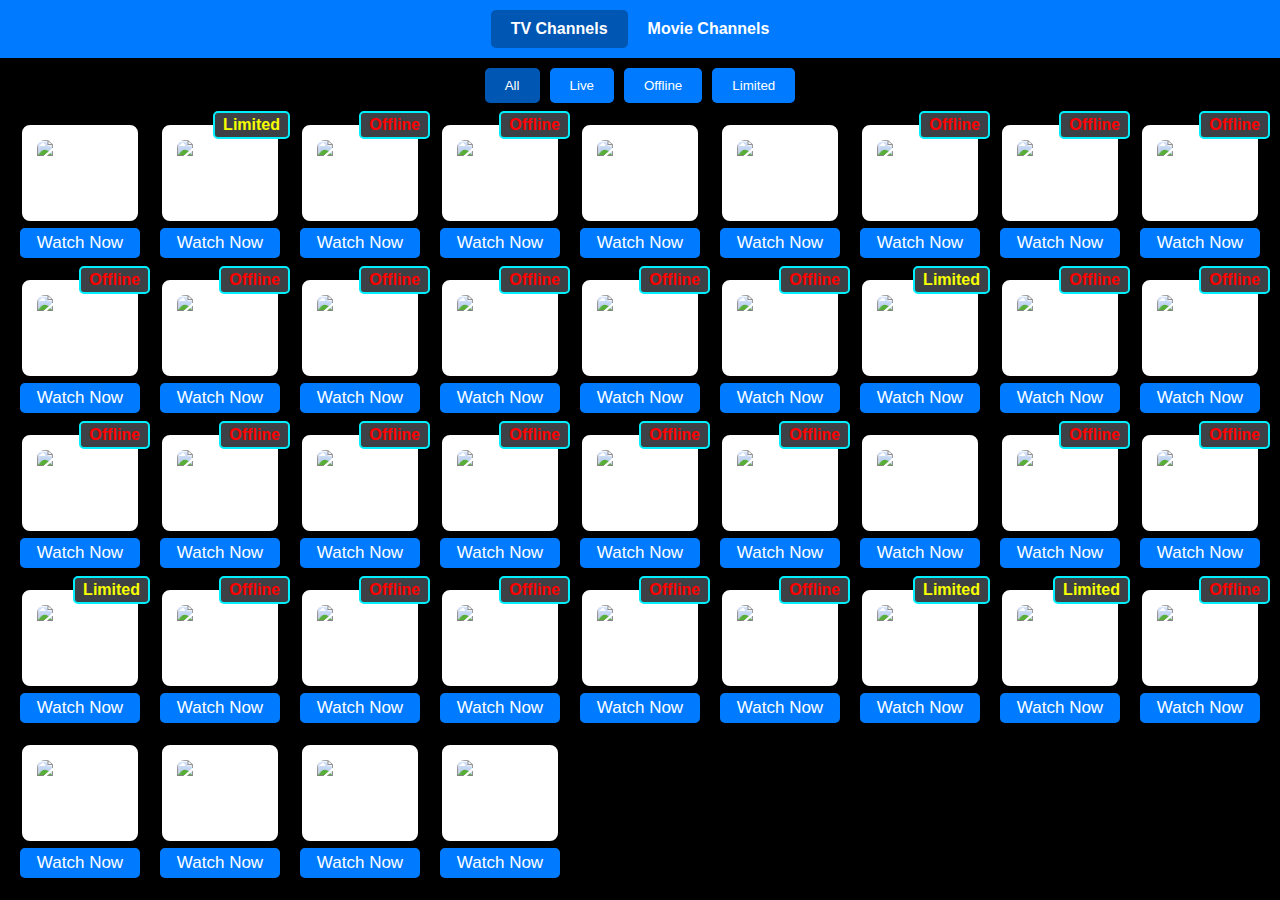
==== index.html @ 7f6115e7 "Update index.html" ====
<!DOCTYPE html>
<html lang="en">
<head>
    <meta charset="UTF-8">
    <meta name="viewport" content="width=device-width, initial-scale=1.0">
    <!--<meta http-equiv="Content-Security-Policy" content="upgrade-insecure-requests">-->
    <title>IPTV Player</title>
  <link rel="stylesheet" href="style.css">
  <script src="https://cdn.jsdelivr.net/npm/hls.js@latest"></script>
  <!--<script disable-devtool-auto src='https://cdn.jsdelivr.net/npm/disable-devtool'></script>-->

</head>
<body>

<div id="navbar">
    <a href="#" id="tv-channels-link" class="active">TV Channels</a>
    <a href="#" id="movie-channels-link">Movie Channels</a>
</div>

<div id="filter-buttons">
        <button class="filter-btn active" data-filter="all">All</button>
        <button class="filter-btn" data-filter="live">Live</button>
        <button class="filter-btn" data-filter="offline">Offline</button>
        <button class="filter-btn" data-filter="limited">Limited</button>
</div>

<div id="video-popup">
    <div id="video-container">
	    <button id="fullscreen-btn">Fullscreen</button>
        <button id="close-btn">Close</button>
        <video id="video" controls crossOrigin="anonymous"></video>
        <select id="bitrate-selector">
            <option value="auto">Auto</option>
        </select>
        <div id="volume-controls">
            <button id="volume-minus">-</button>
            <input type="range" id="volume-slider" min="0" max="100" value="100" />
            <button id="volume-plus">+</button>
        </div>
    </div>
</div>


        <div class="youtube-player-overlay"><div class="youtube-player-popup"><button id="fullscreen-btn2" style="display:none">Fullscreen</button>
        <button id="close-btn2">Close</button><iframe id= "video2" src="https://www.youtube.com/embed/" frameborder="0" allowfullscreen ></iframe></div></div>
    
       

  



<div id="channel-list-tv">
    <div class="channel-item2"> <!-- youtube link-->
        <div class="channel-logo">
            <img src="https://encrypted-tbn0.gstatic.com/images?q=tbn:ANd9GcRxnDcKBkaee3kQT5jBOZc3uhyQa7X29pLYjA&s" alt="Channel 1">
        </div>

        <!--<button class="watch-now-btn2" data-stream="http://example.com/stream1.m3u8" data-href="https://www.youtube.com/embed/live_stream?channel=UCKL5hAuzgFQsyrsQKgU0Qng&autoplay=1">Watch Now</button>-->
        <button class="watch-now-btn2 youtube-link"  data-link="live_stream?channel=UCKL5hAuzgFQsyrsQKgU0Qng&enablejsapi=1">Watch Now</button>
        
       
    </div>
    <div class="channel-item">
        <div class="channel-logo">
            <img src="https://upload.wikimedia.org/wikipedia/en/f/f2/Kapamilya_Channel_Logo_2020.svg" alt="Channel 1">
        </div>
		<div class="alternate">Limited</div>
        <button class="watch-now-btn" data-stream="https://tfcguam-abscbn-ono.amagi.tv/index.m3u8">Watch Now</button>
    </div>
    <div class="channel-item">
        <div class="channel-logo">
            <img src="https://upload.wikimedia.org/wikipedia/commons/thumb/4/4f/TV5_%28Philippines%29_logo.svg/1024px-TV5_%28Philippines%29_logo.svg.png" alt="Channel 3">
        </div>
		<span class="live-status">Checking...</span>
        <button class="watch-now-btn" data-stream="https://qp-pldt-live-grp-02-prod.akamaized.net/out/u/tv5_qp.m3u8">Watch Now</button>
    </div>

    <div class="channel-item">
        <div class="channel-logo">
            <img src="https://upload.wikimedia.org/wikipedia/en/c/cd/PBA_Rush_logo.png" alt="Channel 3">
        </div>
        <span class="live-status">Checking...</span>
        <button class="watch-now-btn" data-stream="https://1a-1791.com/live/qt9k24wa/slot-144/esjb-8kn0_720p/chunklist_DVR.m3u8">Watch Now</button>
    </div>

    <div class="channel-item2">
        <div class="channel-logo">
            <img src="https://upload.wikimedia.org/wikipedia/en/2/2e/TeleRadyo_Serbisyo_logo.svg" alt="Channel 1">
        </div>
		<!--<div class="alternate">Limited</div>-->
        <!--<button class="watch-now-btn" data-stream="https://ythls.armelin.one/channel/UCs_VNu-FQ0WcJnD4QkmIL5w.m3u8">Watch Now</button>-->
        <button class="watch-now-btn2 youtube-link"  data-link="live_stream?channel=UCs_VNu-FQ0WcJnD4QkmIL5w&enablejsapi=1">Watch Now</button>
    </div>

    <div class="channel-item2">
        <div class="channel-logo">
            <img src="https://upload.wikimedia.org/wikipedia/en/4/42/VOP_Logo.jpg" alt="Channel 1">
        </div>
        <!--<div class="alternate">Limited</div>-->
        <!--<button class="watch-now-btn" data-stream="http://5.206.227.184:8080/live/dgvsmaK54i/NBm7hK3SRb/111644.m3u8">Watch Now</button>-->
        <button class="watch-now-btn2 youtube-link"  data-link="live_stream?channel=UC1f5yN0Hdibzm3JqqUswKvA&enablejsapi=1">Watch Now</button>
    </div>



	<div class="channel-item">
        <div class="channel-logo">
            <img src="https://upload.wikimedia.org/wikipedia/commons/thumb/8/80/Cartoon_Network_2010_logo.svg/1200px-Cartoon_Network_2010_logo.svg.png" alt="Channel 3">
        </div>
		<span class="live-status">Checking...</span>
        <button class="watch-now-btn" data-stream="https://cdn1.skygo.mn/live/disk1/Cartoon_Network/HLS-FTA/Cartoon_Network.m3u8">Watch Now</button>
    </div>
    <div class="channel-item">
        <div class="channel-logo">
            <img src="https://img.mytfc.com/cmsroot/abscms/media/mytfctv/channels/anc/anc-logo.png" alt="Channel 4">
        </div>
		<span class="live-status">Checking...</span>
        <button class="watch-now-btn" data-stream="https://ancglobal-abscbn-ono.amagi.tv/playlist.m3u8">Watch Now</button>
    </div>
	<div class="channel-item">
        <div class="channel-logo">
            <img src="https://upload.wikimedia.org/wikipedia/commons/0/07/Animal_Planet_logo.svg" alt="Channel 4">
        </div>
		<span class="live-status">Checking...</span>
        <button class="watch-now-btn" data-stream="https://denver1769.pages.dev/Discovery/animal_planet_hd_english.m3u8">Watch Now</button>
    </div>
	<div class="channel-item">
        <div class="channel-logo">
            <img src="https://upload.wikimedia.org/wikipedia/commons/thumb/8/87/American_Idol_logo.svg/1280px-American_Idol_logo.svg.png" alt="Channel 4">
        </div>
		<span class="live-status">Checking...</span>
        <button class="watch-now-btn" data-stream="http://d2h3esqi6ab3e7.cloudfront.net/index.m3u8">Watch Now</button>
    </div>
	<div class="channel-item">
        <div class="channel-logo">
            <img src="https://upload.wikimedia.org/wikipedia/commons/8/8d/MYX_new_logo.svg" alt="Channel 4">
        </div>
		<span class="live-status">Checking...</span>
        <button class="watch-now-btn" data-stream="https://myxnola-abscbn-ono.amagi.tv/index.m3u8">Watch Now</button>
    </div>
	<div class="channel-item">
        <div class="channel-logo">
            <img src="https://upload.wikimedia.org/wikipedia/commons/thumb/8/8a/2018_Travel_Channel_logo.svg/1200px-2018_Travel_Channel_logo.svg.png" alt="Channel 4">
        </div>
		<span class="live-status">Checking...</span>
        <button class="watch-now-btn" data-stream="https://dplus.gammacdn.workers.dev/videos/110.m3u8">Watch Now</button>
    </div>
	<!--<div class="channel-item">
        <div class="channel-logo">
            <img src="https://www.nicepng.com/png/detail/223-2235574_1-hbo-http-hbo-plus-logo-png.png" alt="Channel 4">
        </div>
		<span class="live-status">Checking...</span>
        <button class="watch-now-btn" data-stream="http://hardcoremedia.xyz/live/6FyrkGbRP/D4Q4pk3k8u/137684.m3u8">Watch Now</button>
    </div>-->

	<!-- not working
    <div class="channel-item">
        <div class="channel-logo">
            <img src="https://upload.wikimedia.org/wikipedia/commons/7/71/Nickelodeon_2023_logo.svg" alt="Channel 4">
        </div>
        <span class="live-status">Checking...</span>
        <button class="watch-now-btn" data-stream="http://myteve.online:8080/GenIptv2023/XkgMCdR7PJzShK5m/299950&type=m3u_plus">Watch Now</button>
    </div> -->
	<!--<div class="channel-item">
        <div class="channel-logo">
            <img src="https://upload.wikimedia.org/wikipedia/commons/2/2b/Animax_logo.svg" alt="Channel 4">
        </div>
		<span class="live-status">Checking...</span>
        <button class="watch-now-btn" data-stream="http://tvmate.icu:8080/live/7686199/9576982/46708.m3u8">Watch Now</button>
    </div>-->
	<!-- not working
    <div class="channel-item">
        <div class="channel-logo">
            <img src="https://upload.wikimedia.org/wikipedia/commons/8/88/WWE_Network_logo.svg" alt="Channel 4">
        </div>
        <span class="live-status">Checking...</span>
        <button class="watch-now-btn" data-stream="https://dhkq1p9audihq.cloudfront.net/index.m3u8">Watch Now</button>
    </div>-->
	<div class="channel-item">
        <div class="channel-logo">
            <img src="https://encrypted-tbn0.gstatic.com/images?q=tbn:ANd9GcS8Hap-XDEqUXHU5DDt4Mo0iULj3P2AyS9onQ&s" alt="Channel 4">
        </div>
		<span class="live-status">Checking...</span>
        <button class="watch-now-btn" data-stream="https://cdn-apse1-prod.tsv2.amagi.tv/linear/amg00718-outdoorchannela-outdoortvnz-samsungnz/playlist.m3u8">Watch Now</button>
    </div>
	<div class="channel-item">
        <div class="channel-logo">
            <img src="https://upload.wikimedia.org/wikipedia/commons/thumb/1/1b/KBS_World_%282009%29.svg/2560px-KBS_World_%282009%29.svg.png" alt="Channel 4">
        </div>
		<span class="live-status">Checking...</span>
        <button class="watch-now-btn" data-stream="https://kbsworld-ott.akamaized.net/hls/live/2002341/kbsworld/master.m3u8">Watch Now</button>
    </div>
	<div class="channel-item">
        <div class="channel-logo">
            <img src="https://w7.pngwing.com/pngs/7/1013/png-transparent-logo-hbo-hd-scalable-graphics-design-blue-angle-text-thumbnail.png" alt="Channel 4">
        </div>
		<span class="live-status">Checking...</span>
        <button class="watch-now-btn" data-stream="https://fl5.moveonjoy.com/HBO_2/index.m3u8?checkedby:iptvcat.com">Watch Now</button>
    </div>
	<div class="channel-item">
        <div class="channel-logo">
            <img src="https://upload.wikimedia.org/wikipedia/commons/9/9c/One_Sports_logo.svg" alt="Channel 4">
        </div>
		<div class="alternate">Limited</div>
        <button class="watch-now-btn" data-stream="https://qp-pldt-live-grp-01-prod.akamaized.net/out/u/arirang_qp.m3u8">Watch Now</button>
    </div>
	<!-- not working
	<div class="channel-item">
        <div class="channel-logo">
            <img src="https://cdn.socast.io/client-beondtv/sites/2/2024/08/06161101/tastemade-logo-hd-white-background-1536x864.png" alt="Channel 4">
        </div>
		<div class="alternate">Limited</div>
        <button class="watch-now-btn" data-stream="http://hardcoremedia.xyz/live/6FyrkGbRP/D4Q4pk3k8u/129959.m3u8">Watch Now</button>
    </div>
	<div class="channel-item">
        <div class="channel-logo">
            <img src="https://upload.wikimedia.org/wikipedia/commons/7/74/TLC_Logo.svg" alt="Channel 4">
        </div>
		<span class="live-status">Checking...</span>
        <button class="watch-now-btn" data-stream="http://hardcoremedia.xyz/live/6FyrkGbRP/D4Q4pk3k8u/129964.m3u8">Watch Now</button>
    </div>
	<div class="channel-item">
        <div class="channel-logo">
            <img src="https://upload.wikimedia.org/wikipedia/commons/thumb/d/de/TBS_logo_2016.svg/1024px-TBS_logo_2016.svg.png" alt="Channel 4">
        </div>
		<span class="live-status">Checking...</span>
        <button class="watch-now-btn" data-stream="http://hardcoremedia.xyz/live/6FyrkGbRP/D4Q4pk3k8u/129950.m3u8">Watch Now</button>
    </div>
	<div class="channel-item">
        <div class="channel-logo">
            <img src="https://upload.wikimedia.org/wikipedia/commons/a/ab/Syfylogo.png" alt="Channel 4">
        </div>
		<span class="live-status">Checking...</span>
        <button class="watch-now-btn" data-stream="http://hardcoremedia.xyz/live/6FyrkGbRP/D4Q4pk3k8u/129958.m3u8">Watch Now</button>
    </div> -->
	<div class="channel-item">
        <div class="channel-logo">
            <img src="https://upload.wikimedia.org/wikipedia/commons/thumb/7/7a/Fashion_TV_logo.svg/1280px-Fashion_TV_logo.svg.png" alt="Channel 4">
        </div>
		<span class="live-status">Checking...</span>
        <button class="watch-now-btn" data-stream="https://fashiontv-fashiontv-1-eu.rakuten.wurl.tv/playlist.m3u8">Watch Now</button>
    </div>
	<!--<div class="channel-item">
        <div class="channel-logo">
            <img src="https://upload.wikimedia.org/wikipedia/en/thumb/2/2e/TeleRadyo_Serbisyo_logo.svg/1200px-TeleRadyo_Serbisyo_logo.svg.png" alt="Channel 4">
        </div>
		<span class="live-status">Checking...</span>
        <button class="watch-now-btn" data-stream="https://fl5.moveonjoy.com/DISNEY_XD/index.m3u8?checkedby:iptvcat.com">Watch Now</button>
    </div>-->
    <div class="channel-item">
        <div class="channel-logo">
            <img src="https://upload.wikimedia.org/wikipedia/commons/3/3e/Disney%2B_logo.svg" alt="Channel 4">
        </div>
        <span class="live-status">Checking...</span>
        <button class="watch-now-btn" data-stream="https://fl5.moveonjoy.com/DISNEY_XD/index.m3u8?checkedby:iptvcat.com">Watch Now</button>
    </div>
	<!-- not working
	<div class="channel-item">
        <div class="channel-logo">
            <img src="https://upload.wikimedia.org/wikipedia/commons/3/36/TruTV_logo.svg" alt="Channel 4">
        </div>
		<span class="live-status">Checking...</span>
        <button class="watch-now-btn" data-stream="http://hardcoremedia.xyz/live/6FyrkGbRP/D4Q4pk3k8u/129969.m3u8">Watch Now</button>
    </div> -->
	<div class="channel-item">
        <div class="channel-logo">
            <img src="https://i.imgur.com/JGSLqA6.png" alt="Channel 4">
        </div>
		<span class="live-status">Checking...</span>
        <button class="watch-now-btn" data-stream="https://199211.global.ssl.fastly.net/643cc12aa824db4374021c8c/live_95f6ac80dd6511ed9d08b12be56ae55e/index.m3u8">Watch Now</button>
    </div>
	<div class="channel-item">
        <div class="channel-logo">
            <img src="https://i.pinimg.com/736x/20/f8/53/20f853787e15c584b40cb92aee225029.jpg" alt="Channel 4">
        </div>
		<span class="live-status">Checking...</span>
        <button class="watch-now-btn" data-stream="https://amg01334-beinsportsllc-beinxtra-localnow-kcy6r.amagi.tv/playlist.m3u8">Watch Now</button>
    </div>
	<div class="channel-item">
        <div class="channel-logo">
            <img src="https://upload.wikimedia.org/wikipedia/commons/thumb/a/a5/Cartoonito_-_Logo_2021.svg/800px-Cartoonito_-_Logo_2021.svg.png?20230518212149" alt="Channel 4">
        </div>
		<span class="live-status">Checking...</span>
        <button class="watch-now-btn" data-stream="https://cdn1.skygo.mn/live/disk1/Boomerang/HLS-FTA/Boomerang.m3u8">Watch Now</button>
    </div>
	<!-- not working
	<div class="channel-item">
        <div class="channel-logo">
            <img src="https://upload.wikimedia.org/wikipedia/commons/thumb/0/01/SundanceTV_2014.svg/1920px-SundanceTV_2014.svg.png" alt="Channel 4">
        </div>
		<span class="live-status">Checking...</span>
        <button class="watch-now-btn" data-stream="http://hardcoremedia.xyz/live/6FyrkGbRP/D4Q4pk3k8u/129957.m3u8">Watch Now</button>
    </div> -->
	<div class="channel-item">
        <div class="channel-logo">
            <img src="https://i.imgur.com/F8ZM25a.png" alt="Channel 4">
        </div>
		<span class="live-status">Checking...</span>
        <button class="watch-now-btn" data-stream="https://cdn3.wowza.com/1/ZVBYYXFLLzE0c3NC/Qk1FMURC/hls/live/playlist.m3u8">Watch Now</button>
    </div>
	<div class="channel-item">
        <div class="channel-logo">
            <img src="https://encrypted-tbn0.gstatic.com/images?q=tbn:ANd9GcSnjr9MJHtq2QGh7DTI5W6b-NtZldzmD1OhWVa_8GCKIlEx-DLjOaKDNcCK-hy4pEd8QBk&usqp=CAU" alt="Channel 4">
        </div>
		<span class="live-status">Checking...</span>
        <button class="watch-now-btn" data-stream="https://cdn3.wowza.com/1/QmVNUVhTNTZSS3Uz/YWQ0aHpi/hls/live/playlist.m3u8">Watch Now</button>
    </div>
	<div class="channel-item">
        <div class="channel-logo">
            <img src="https://i.imgur.com/8cvikOo.png" alt="Channel 4">
        </div>
		<span class="live-status">Checking...</span>
        <button class="watch-now-btn" data-stream="http://45.32.115.103/live/livestream/index.m3u8">Watch Now</button>
    </div>
	<div class="channel-item2">
        <div class="channel-logo">
            <img src="https://upload.wikimedia.org/wikipedia/en/f/f9/PTV_4_Para_Sa_Bayan_Logo_June_2017.svg" alt="Channel 4">
        </div>
		<!--<span class="live-status">Checking...</span>-->
        <!--<button class="watch-now-btn" data-stream="https://199211.global.ssl.fastly.net/643cc12aa824db4374021c8c/live_95f6ac80dd6511ed9d08b12be56ae55e/index.m3u8">Watch Now</button>-->
        <button class="watch-now-btn2 youtube-link"  data-link="live_stream?channel=UCJCUbMaY593_4SN1QPG7NFQ&enablejsapi=1">Watch Now</button>
    </div>
	<!--not working
	<div class="channel-item">
        <div class="channel-logo">
            <img src="https://upload.wikimedia.org/wikipedia/commons/a/a6/Major_League_Baseball_logo.svg" alt="Channel 4">
        </div>
		<span class="live-status">Checking...</span>
       <button class="watch-now-btn" data-stream="http://tvmate.icu:8080/live/7686199/9576982/21360.m3u8">Watch Now</button>
         
    </div>-->
	<div class="channel-item">
        <div class="channel-logo">
            <img src="https://encrypted-tbn0.gstatic.com/images?q=tbn:ANd9GcSBNk0DbDPPxLMlavJN8i58348q279VAd2I_xIltN4Duds-GDLjfiIN1m9TpFyQ5zqjBmI&usqp=CAU" alt="Channel 4">
        </div>
		<span class="live-status">Checking...</span>
        <button class="watch-now-btn" data-stream="https://1180885077.rsc.cdn77.org/HLS/BOXINGTV_v0.m3u8">Watch Now</button>
    </div>
	<!--
	<div class="channel-item">
        <div class="channel-logo">
            <img src="https://upload.wikimedia.org/wikipedia/commons/3/30/MTV_Live_2021_logo.svg" alt="Channel 4">
        </div>
		<span class="live-status">Checking...</span>
        <button class="watch-now-btn" data-stream="http://212.102.60.231/HBO/index.m3u8">Watch Now</button>
    </div>
	<div class="channel-item">
        <div class="channel-logo">
            <img src="https://upload.wikimedia.org/wikipedia/commons/a/a1/Nick_Jr._logo_2009.svg" alt="Channel 4">
        </div>
		<span class="live-status">Checking...</span>
        <button class="watch-now-btn" data-stream="https://fl3.moveonjoy.com/Teen_Nick/index.m3u8">Watch Now</button>
    </div>
	<div class="channel-item">
        <div class="channel-logo">
            <img src="https://upload.wikimedia.org/wikipedia/commons/d/de/Sky-news-logo.svg" alt="Channel 4">
        </div>
		<span class="live-status">Checking...</span>
        <button class="watch-now-btn" data-stream="http://tvmate.icu:8080/live/7686199/9576982/77166.m3u8">Watch Now</button>
    </div>
	<div class="channel-item">
        <div class="channel-logo">
            <img src="https://upload.wikimedia.org/wikipedia/commons/c/ce/Logo_Golf_Channel_2014.png" alt="Channel 4">
        </div>
		<span class="live-status">Checking...</span>
        <button class="watch-now-btn" data-stream="http://hardcoremedia.xyz/live/6FyrkGbRP/D4Q4pk3k8u/141471.m3u8">Watch Now</button>
    </div>
    <div class="channel-item">
        <div class="channel-logo">
            <img src="https://upload.wikimedia.org/wikipedia/commons/3/39/Cooking_Channel.svg" alt="Channel 4">
        </div>
        <span class="live-status">Checking...</span>
        <button class="watch-now-btn" data-stream="http://hardcoremedia.xyz/live/6FyrkGbRP/D4Q4pk3k8u/129855.m3u8">Watch Now</button>
    </div>
    <div class="channel-item">
        <div class="channel-logo">
            <img src="https://upload.wikimedia.org/wikipedia/commons/4/49/MGM%2B_logo.svg" alt="Channel 4">
        </div>
        <span class="live-status">Checking...</span>
        <button class="watch-now-btn" data-stream="http://212.102.60.231/HBO/index.m3u8">Watch Now</button>
    </div>-->
 <div class="channel-item">
        <div class="channel-logo">
            <img src="https://upload.wikimedia.org/wikipedia/commons/f/f1/2019_Discovery_logo.svg" alt="Channel 4">
        </div>
        <span class="live-status">Checking...</span>
        <button class="watch-now-btn" data-stream="http://hardcoremedia.xyz/live/6FyrkGbRP/D4Q4pk3k8u/129864.m3u8">Watch Now</button>
    </div>

	<div class="channel-item">
        <div class="channel-logo">
            <img src="https://upload.wikimedia.org/wikipedia/en/thumb/d/d2/NBA_TV.svg/800px-NBA_TV.svg.png" alt="Channel 1">
        </div>
		<div class="alternate">Limited</div>
        <button class="watch-now-btn" data-stream="http://tvmate.icu:8080/live/7686199/9576982/22995.m3u8">Watch Now</button>
    </div>
	<div class="channel-item">
        <div class="channel-logo">
            <img src="https://banner2.cleanpng.com/20180430/dke/avdgkdi8q.webp" alt="Channel 4">
        </div>
		<span class="live-status">Checking...</span>
        <button class="watch-now-btn" data-stream="https://streams2.sofast.tv/ptnr-stirr/genre-Travel/lang-English/ctgr-Travel/title-4K-TRAVEL-TV-ENG/sofastplayout/33c31ac4-51fa-46ae-afd0-0d1fe5e60a80_0_HLS/master.m3u8">Watch Now</button>
    </div>
	<div class="channel-item">
        <div class="channel-logo">
            <img src="https://3abnkids.tv/img/3ABN-KIDS-LOGO.png" alt="Channel 4">
        </div>
		<span class="live-status">Checking...</span>
        <button class="watch-now-btn" data-stream="https://3abn.bozztv.com/3abn2/Kids_live/smil:Kids_live.smil/playlist.m3u8">Watch Now</button>
    </div>
	<div class="channel-item">
        <div class="channel-logo">
            <img src="https://upload.wikimedia.org/wikipedia/commons/thumb/8/8f/Logo_ESR.png/640px-Logo_ESR.png" alt="Channel 4">
        </div>
		<span class="live-status">Checking...</span>
        <button class="watch-now-btn" data-stream="https://eyeonesports.com/ES2RA-628g.m3u8">Watch Now</button>
    </div>
	<div class="channel-item">
        <div class="channel-logo">
            <img src="https://www.sports-first.co.nz/template/user/lafusidlbfjkds/images/logo.png" alt="Channel 4">
        </div>
		<span class="live-status">Checking...</span>
        <button class="watch-now-btn" data-stream="https://d4ddgdmj1cvnm.cloudfront.net/v1/master/9d062541f2ff39b5c0f48b743c6411d25f62fc25/STIRR-MuxIP-SportsFirstTV/409.m3u8">Watch Now</button>
    </div>
	<div class="channel-item">
        <div class="channel-logo">
            <img src="https://images.crunchbase.com/image/upload/c_pad,h_256,w_256,f_auto,q_auto:eco,dpr_1/fn3oz0ihbtp8pkhpr3jh" alt="Channel 4">
        </div>
		<span class="live-status">Checking...</span>
        <button class="watch-now-btn" data-stream="https://sportsgrid-tribal.amagi.tv/playlist.m3u8">Watch Now</button>
    </div>
	<div class="channel-item">
        <div class="channel-logo">
            <img src="https://logos-world.net/wp-content/uploads/2023/09/ABC-News-Emblem.png" alt="Channel 4">
        </div>
		<div class="alternate">Limited</div>
        <button class="watch-now-btn" data-stream="https://content.uplynk.com/channel/3324f2467c414329b3b0cc5cd987b6be.m3u8">Watch Now</button>
    </div>
	<div class="channel-item">
        <div class="channel-logo">
            <img src="https://upload.wikimedia.org/wikipedia/commons/thumb/d/d0/OneNewsPH_logo.svg/1200px-OneNewsPH_logo.svg.png" alt="Channel 4">
        </div>
		<div class="alternate">Limited</div>
        <button class="watch-now-btn" data-stream="https://dwamdstream102.akamaized.net/hls/live/2015525/dwstream102/stream04/streamPlaylist.m3u8">Watch Now</button>
    </div>
	<div class="channel-item">
        <div class="channel-logo">
            <img src="https://upload.wikimedia.org/wikipedia/commons/thumb/e/e8/Pinoy_Box_Office_logo.svg/1280px-Pinoy_Box_Office_logo.svg.png" alt="Channel 4">
        </div>
	<span class="live-status">Checking...</span>
        <button class="watch-now-btn" data-stream="http://fotvnet.serv00.net/player1/scdn-ls.php?channel=567708.m3u8">Watch Now</button>
    </div>
	<div class="channel-item2">
        <div class="channel-logo">
            <img src="https://cdn.onlineradiobox.com/img/l/8/63288.v7.png" alt="Channel 4">
        </div>
		<!--<div class="alternate">Limited</div>-->
        <button class="watch-now-btn2 youtube-link"  data-link="HrUVpwyVsi8?si=3eAFDNcwbKk3MNyw&enablejsapi=1">Watch Now</button>
        <!--<button class="watch-now-btn" data-stream="https://stream.gmanews.tv/ioslive/livestream/playlist.m3u8">Watch Now</button>-->
    </div>
	<div class="channel-item">
        <div class="channel-logo">
            <img src="https://upload.wikimedia.org/wikipedia/commons/c/c5/The_Filipino_Channel_%28TFC%29_logo.png" alt="Channel 4">
        </div>
		<!--<div class="alternate">Limited</div>-->
        <button class="watch-now-btn" data-stream="http://tv14s.xyz:8080/live/X5xRz0/944877/101774.m3u8">Watch Now</button>
    </div>
	<div class="channel-item">
        <div class="channel-logo">
            <img src="https://upload.wikimedia.org/wikipedia/commons/a/a2/BBC_News_2022_%28Alt%29.svg" alt="Channel 1">
        </div>
        <button class="watch-now-btn" data-stream="https://cdn4.skygo.mn/live/disk1/BBC_News/HLSv3-FTA/BBC_News.m3u8" >Watch Now</button>
    </div>
	<div class="channel-item2">
        <div class="channel-logo">
            <img src="https://yt3.googleusercontent.com/ru7PnoJsLdba3X0yMrOh3BBFb3yU7D1deI-1IO5SoKd5WY23sYHvhyV0MhJzxBSeXIs7E-4pYw=s160-c-k-c0x00ffffff-no-rj" alt="Channel 1">
        </div>
        <!--<button class="watch-now-btn" data-stream="http://example.com/stream1.m3u8" data-href="https://www.youtube.com/embed/live_stream?channel=UCcTiBX8js_djhSSlmJRI99A&autoplay=1">Watch Now</button>-->

        <button class="watch-now-btn2 youtube-link"  data-link="m59pFToeXLo?si=y_Rb1T7Mo3Hky0LQ&enablejsapi=1">Watch Now</button>
    </div>
    <!-- Add more TV channels here -->
</div>

<div id="channel-list-movies">
    <div class="channel-item">
        <div class="channel-logo">
            <img src="https://upload.wikimedia.org/wikipedia/commons/thumb/b/b7/Fox_Action_Movies_logo.svg/800px-Fox_Action_Movies_logo.svg.png?20201215011903" alt="Channel 4">
        </div>
		<span class="live-status">Checking...</span>
        <button class="watch-now-btn" data-stream="https://bec-action-1-us.tcl.wurl.tv/playlist.m3u8">Watch Now</button>
    </div>
    <div class="channel-item">
        <div class="channel-logo">
            <img src="https://encrypted-tbn0.gstatic.com/images?q=tbn:ANd9GcQbBYo2ubjArPp-3gqEU4FEtkJWSVNuIxyP7pUHDdC3yzra9wwD6tbAI-JaDx4SyazVYQ" alt="Channel 4">
        </div>
		<span class="live-status">Checking...</span>
        <button class="watch-now-btn" data-stream="https://rakuten-actionmovies-1-eu.rakuten.wurl.tv/2000.m3u8">Watch Now</button>
    </div>
	<div class="channel-item">
        <div class="channel-logo">
            <img src="https://upload.wikimedia.org/wikipedia/commons/b/bf/Starz_2008.svg" alt="Channel 4">
        </div>
		<span class="alternate">Limited</span>
        <button class="watch-now-btn" data-stream="http://hardcoremedia.xyz/live/6FyrkGbRP/D4Q4pk3k8u/130012.m3u8">Watch Now</button>
    </div>
	<div class="channel-item">
        <div class="channel-logo">
            <img src="https://static.wikia.nocookie.net/tvfanon6528/images/d/d2/Cinema_One_%282013-.n.v.%29.png" alt="Channel 4">
        </div>
		<span class="live-status">Checking...</span>
        <button class="watch-now-btn" data-stream="https://cinemaone-abscbn-ono.amagi.tv/index.m3u8">Watch Now</button>
    </div>
	<div class="channel-item">
        <div class="channel-logo">
            <img src="https://encrypted-tbn0.gstatic.com/images?q=tbn:ANd9GcRkUCls72g1ivziaiQDfI5I1OhER-imYZNBoQ&s" alt="Channel 4">
        </div>
		<span class="live-status">Checking...</span>
        <button class="watch-now-btn" data-stream="https://cinemo-abscbn-ono.amagi.tv/playlist.m3u8">Watch Now</button>
    </div>
	<div class="channel-item">
        <div class="channel-logo">
            <img src="https://10play.com.au/ip/s3/2022/12/05/f67e539ee7ca067d20f1d406a196abd8-1202911.png" alt="Channel 4">
        </div>
		<span class="live-status">Checking...</span>
        <button class="watch-now-btn" data-stream="https://moviesphereuk-samsunguk.amagi.tv/playlist.m3u8">Watch Now</button>
    </div>
	<div class="channel-item">
        <div class="channel-logo">
            <img src="https://encrypted-tbn0.gstatic.com/images?q=tbn:ANd9GcQqzbmrbZiG89sw90LH84RZlr_lnmoCh-qPco62RQVBEXefVR1uo0j46L2XtaGhtjkYzQM" alt="Channel 4">
        </div>
		<span class="live-status">Checking...</span>
        <button class="watch-now-btn" data-stream="https://cdn.klowdtv.net/803B48A/n1.klowdtv.net/live1/smc_720p/playlist.m3u8">Watch Now</button>
    </div>
	<div class="channel-item">
        <div class="channel-logo">
            <img src="https://i.imgur.com/NCqZdaL.png" alt="Channel 4">
        </div>
		<span class="live-status">Checking...</span>
        <button class="watch-now-btn" data-stream="https://mediaserver.abnvideos.com/streams/abnbiblemovies.m3u8">Watch Now</button>
    </div>
	<div class="channel-item">
        <div class="channel-logo">
            <img src="https://upload.wikimedia.org/wikipedia/commons/f/fd/Lifetime_Movies_logo.jpeg" alt="Channel 4">
        </div>
		<span class="live-status">Checking...</span>
        <button class="watch-now-btn" data-stream="http://hardcoremedia.xyz/live/6FyrkGbRP/D4Q4pk3k8u/129910.m3u8">Watch Now</button>
    </div>
    <div class="channel-item">
        <div class="channel-logo">
            <img src="https://upload.wikimedia.org/wikipedia/en/1/1b/Movietime.svg" alt="Channel 4">
        </div>
        <span class="live-status">Checking...</span>
        <button class="watch-now-btn" data-stream="http://tvmate.icu:8080/live/7686199/9576982/47331.m3u8">Watch Now</button>
    </div>

        <div class="channel-item">
        <div class="channel-logo">
            <img src="https://upload.wikimedia.org/wikipedia/commons/c/cb/FX_Movies_logo.svg" alt="Channel 4">
        </div>
        <span class="live-status">Checking...</span>
        <button class="watch-now-btn" data-stream="http://hardcoremedia.xyz/live/6FyrkGbRP/D4Q4pk3k8u/129878.m3u8">Watch Now</button>
    </div>


        <div class="channel-item">
        <div class="channel-logo">
            <img src="https://upload.wikimedia.org/wikipedia/commons/6/6a/HBO_Zone_logo.png" alt="Channel 4">
        </div>
        <span class="live-status">Checking...</span>
        <button class="watch-now-btn" data-stream="http://hardcoremedia.xyz/live/6FyrkGbRP/D4Q4pk3k8u/129995.m3u8">Watch Now</button>
    </div>



        <div class="channel-item">
        <div class="channel-logo">
            <img src="https://upload.wikimedia.org/wikipedia/commons/8/84/HBO_Comedy_logo.png" alt="Channel 4">
        </div>
        <span class="live-status">Checking...</span>
        <button class="watch-now-btn" data-stream="http://hardcoremedia.xyz/live/6FyrkGbRP/D4Q4pk3k8u/129990.m3u8">Watch Now</button>
    </div>



	<div class="channel-item">
        <div class="channel-logo">
            <img src="https://upload.wikimedia.org/wikipedia/commons/4/4f/The_Movie_Channel.svg" alt="Channel 4">
        </div>
		<span class="live-status">Checking...</span>
        <button class="watch-now-btn" data-stream="http://hardcoremedia.xyz/live/6FyrkGbRP/D4Q4pk3k8u/130063.m3u8">Watch Now</button>
    </div>
	<div class="channel-item">
        <div class="channel-logo">
            <img src="https://image.roku.com/developer_channels/prod/16f5571a82819e8992a748c70b256cbe63105f4b546b73d129668dc2cb701d91.png" alt="Channel 4">
        </div>
		<span class="live-status">Checking...</span>
        <button class="watch-now-btn" data-stream="http://amhorstream.com/playlist/amhor/playlist.m3u8">Watch Now</button>
    </div>
	<div class="channel-item">
        <div class="channel-logo">
            <img src="https://classicmoviesandtv.com/images/channels/tv_movie_classics.png" alt="Channel 4">
        </div>
		<span class="live-status">Checking...</span>
        <button class="watch-now-btn" data-stream="https://30a-tv.com/feeds/pzaz/30atvmovies.m3u8">Watch Now</button>
    </div>
	<div class="channel-item">
        <div class="channel-logo">
            <img src="https://downloadr2.apkmirror.com/wp-content/uploads/2022/04/00/6266d729bf7b0.png" alt="Channel 4">
        </div>
		<div class="alternate">Limited</div>
        <button class="watch-now-btn" data-stream="https://7732c5436342497882363a8cd14ceff4.mediatailor.us-east-1.amazonaws.com/v1/master/04fd913bb278d8775298c26fdca9d9841f37601f/Plex_NewMovies/playlist.m3u8">Watch Now</button>
    </div>
	<div class="channel-item">
        <div class="channel-logo">
            <img src="https://upload.wikimedia.org/wikipedia/en/2/22/Sari-Sari_Channel_logo.png" alt="Channel 4">
        </div>
		<div class="alternate">Limited</div>
        <button class="watch-now-btn" data-stream="http://tv14s.xyz:8080/live/z5hs1N/523413/101824.m3u8">Watch Now</button>
    </div>
    <!-- Add more Movie channels here -->
</div>
  <script src="https://cdn.jsdelivr.net/npm/hls.js@latest"></script>
  <script src="script.js"></script>
  <script src="script2.js"></script>
  <script src="script3.js"></script>
  <script src="script4.js"></script>
</body>
</html>
---- style.css ----
#navbar,#video-popup{justify-content:center}
body{margin:0;font-family:Arial,sans-serif;background-color:#000;color:#fff}
#video-popup{display:none;position:fixed;top:0;left:0;width:100%;height:100%;background:rgba(0,0,0,.8);align-items:center;z-index:9999}
#video-container{position:relative;width:90%;max-width:480px;background:#000;padding-bottom:80px}
#video-popup video{width:100%;height:auto}
#close-btn,#fullscreen-btn{position:absolute;bottom:10px;background:0 0;border:2px solid #fff;color:#fff;font-size:16px;cursor:pointer;z-index:1;padding:5px 10px;border-radius:5px;text-align:center}#fullscreen-btn{right:10px;bottom:46px}
#close-btn{right:10px}
#bitrate-selector{position:absolute;bottom:13px;left:19px;background:#fff;border:none;padding:5px;z-index:1}
#bitrate-selector option{padding:5px}
#volume-controls{position:absolute;bottom:10px;left:50%;transform:translateX(-50%);display:flex;align-items:center;gap:10px;z-index:1}
#volume-slider{width:80px;margin:0 5px}
#volume-minus,#volume-plus{background-color:#007bff;color:#fff;border:none;border-radius:5px;width:30px;height:30px;cursor:pointer;font-size:16px}
#navbar a,.live-status{color:#fff;border-radius:5px}
#navbar{display:flex;background-color:#007bff;padding:10px;color:#fff}
#navbar a{text-decoration:none;padding:10px 20px;font-weight:700}
#navbar a.active,.filter-btn.active{background-color:#0056b3}
#channel-list-movies,#channel-list-tv{margin:20px;display:none;list-style-type:none;padding:0;display:grid;grid-template-columns:repeat(auto-fill,minmax(120px,1fr));gap:20px}
.channel-item{text-align:center;position:relative}
.channel-logo{display:inline-block;width:100%;height:100px;border:2px solid #000;border-radius:10px;padding:15px;background-color:#fff;box-sizing:border-box;margin-bottom:5px}
.alternate,.live-status{position:absolute;top:-12px;right:-10px;background-color:#3d4044;padding:3px 8px;font-weight:700}
.live-status{border:2px solid #00f0ff}
.alternate{color:#f7ff00;border-radius:5px;border:2px solid #00f0ff}
.filter-btn,.watch-now-btn{background-color:#007bff;color:#fff;cursor:pointer}
.live-status.live{color:#0f0}
.live-status.offline{color:red}
.channel-logo img{width:100%;height:100%;object-fit:contain;border-radius:8px}
.watch-now-btn{display:block;width:100%;margin:0;padding:5px;border:none;border-radius:5px;font-size:17px;text-align:center}
#filter-buttons{display:flex;justify-content:center;margin:10px 0}
.filter-btn{border:none;border-radius:5px;padding:10px 20px;margin:0 5px}
@media (max-width:600px){#close-btn,#fullscreen-btn{font-size:14px}#fullscreen-btn{right:10px;bottom:46px}#close-btn{right:10px}#channel-list-movies,#channel-list-tv{grid-template-columns:repeat(auto-fill,minmax(100px,1fr))}.channel-logo{height:80px}.watch-now-btn{font-size:17px;padding:3px}}
.watch-now-btn2{
	background-color:#007bff;
	color:#fff;
	cursor:pointer;
	display:block;
	width:100%;
	margin:0;
	padding:5px;
	border:none;
	border-radius:5px;
	font-size:17px;
	text-align:center;
}

#close-btn2,#fullscreen-btn2{position:absolute;bottom:10px;background:0 0;border:2px solid #fff;color:#fff;font-size:16px;cursor:pointer;z-index:1;padding:5px 10px;border-radius:5px;text-align:center}
#fullscreen-btn2{right:10px;bottom:46px}
#close-btn2{right:10px}
.youtube-player-overlay{
	position: fixed;
	inset:0;
	background: rgba(0,0,0,0.8);
	opacity: 0;
	pointer-events: none;
	align-items:center;
	z-index:9999;

	/*top:0;
	left:0;
	width:100%;
	height:100%;*/
}
.youtube-player-overlay.active{
	opacity: 1;
	pointer-events: auto;
	
}
.youtube-player-popup{
	position: fixed;
	width: 80%;
	background: red;
	left: 50%;
	transform: translate(-50%, -100%);
	transition: all 400ms ease;
	top: 120px;
}
.youtube-player-popup iframe{
	width: 100%;
	aspect-ratio: 16/9;
	
}
.youtube-player-overlay.active .youtube-player-popup{
	transform: translate(-50%, 0);
	position:relative;
	width:90%;
	max-width:480px;
	background:#000;
	padding-bottom:80px;

}
.youtube-link{
	cursor: pointer;
	transition: all 400ms ease;

}
.youtube-link:hover{
	background: gray;
}
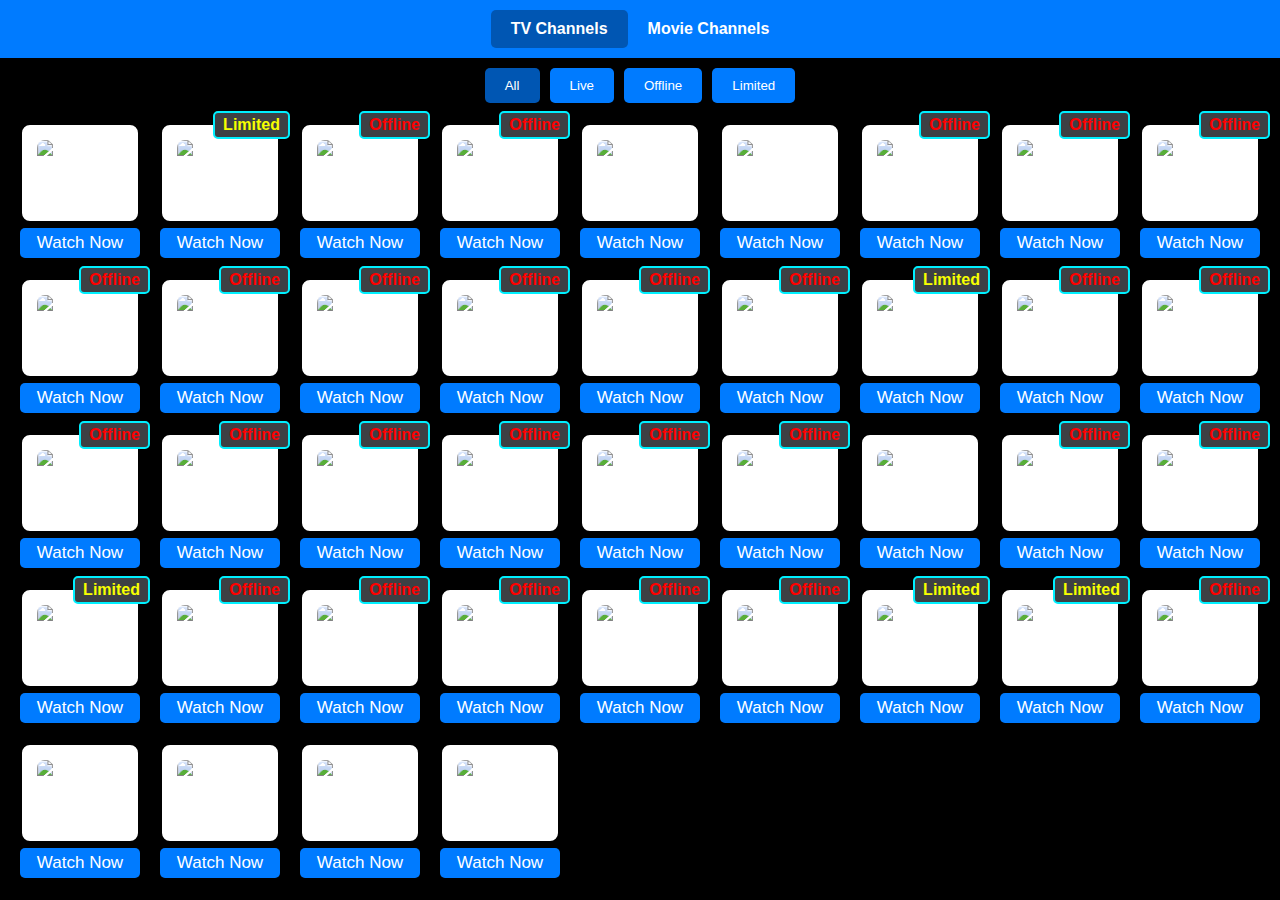
==== commit f21840ea: "Update index.html" ====
--- a/index.html
+++ b/index.html
@@ -3,7 +3,7 @@
 <head>
     <meta charset="UTF-8">
     <meta name="viewport" content="width=device-width, initial-scale=1.0">
-    <!--<meta http-equiv="Content-Security-Policy" content="upgrade-insecure-requests">-->
+    <meta http-equiv="Content-Security-Policy" content="upgrade-insecure-requests">
     <title>IPTV Player</title>
   <link rel="stylesheet" href="style.css">
   <script src="https://cdn.jsdelivr.net/npm/hls.js@latest"></script>
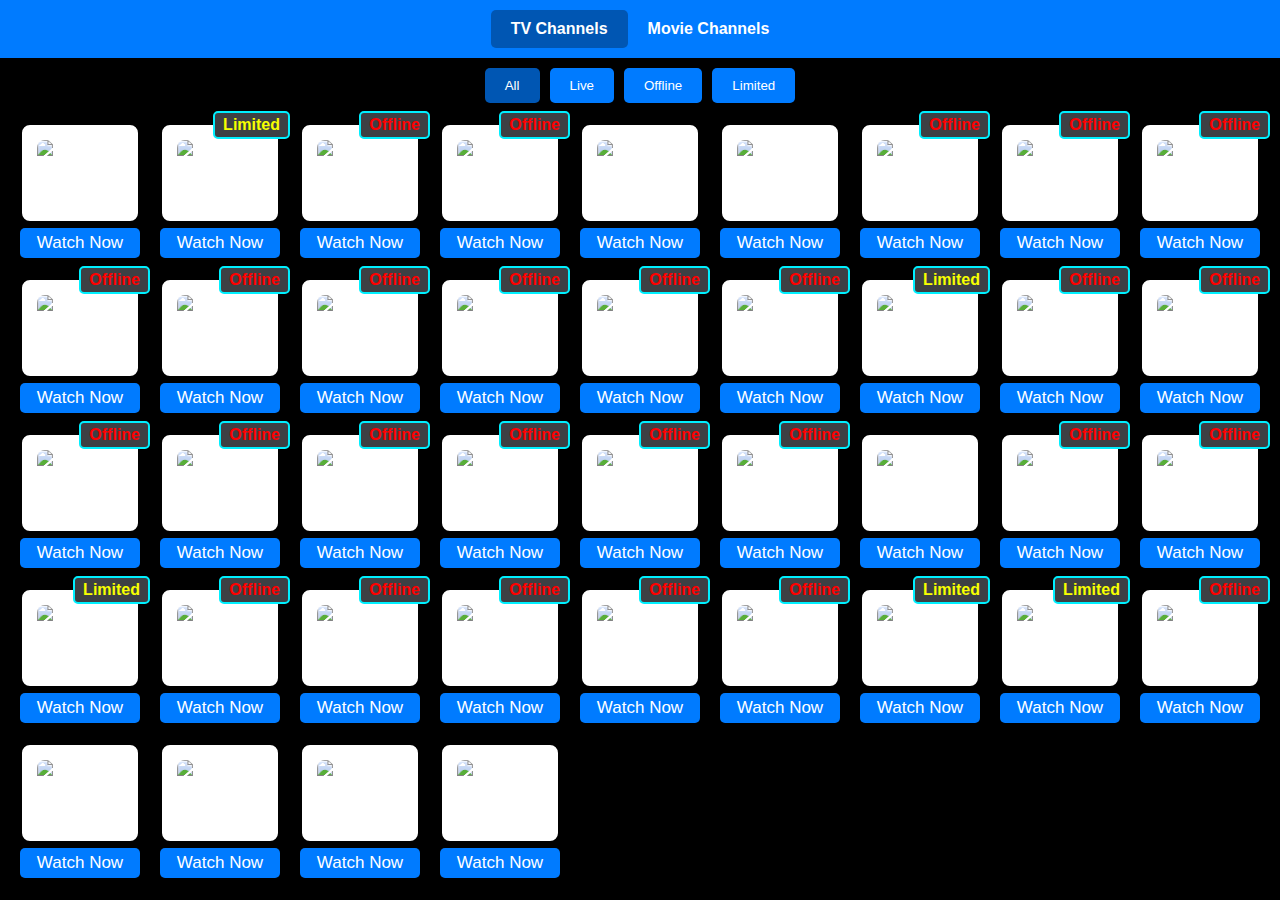
==== commit e23da120: "Update index.html" ====
--- a/index.html
+++ b/index.html
@@ -56,7 +56,7 @@
             <img src="https://encrypted-tbn0.gstatic.com/images?q=tbn:ANd9GcRxnDcKBkaee3kQT5jBOZc3uhyQa7X29pLYjA&s" alt="Channel 1">
         </div>
 
-        <!--<button class="watch-now-btn2" data-stream="http://example.com/stream1.m3u8" data-href="https://www.youtube.com/embed/live_stream?channel=UCKL5hAuzgFQsyrsQKgU0Qng&autoplay=1">Watch Now</button>-->
+        <!--<button class="watch-now-btn2" data-stream="https://example.com/stream1.m3u8" data-href="https://www.youtube.com/embed/live_stream?channel=UCKL5hAuzgFQsyrsQKgU0Qng&autoplay=1">Watch Now</button>-->
         <button class="watch-now-btn2 youtube-link"  data-link="live_stream?channel=UCKL5hAuzgFQsyrsQKgU0Qng&enablejsapi=1">Watch Now</button>
         
        
@@ -98,7 +98,7 @@
             <img src="https://upload.wikimedia.org/wikipedia/en/4/42/VOP_Logo.jpg" alt="Channel 1">
         </div>
         <!--<div class="alternate">Limited</div>-->
-        <!--<button class="watch-now-btn" data-stream="http://5.206.227.184:8080/live/dgvsmaK54i/NBm7hK3SRb/111644.m3u8">Watch Now</button>-->
+        <!--<button class="watch-now-btn" data-stream="https://5.206.227.184:8080/live/dgvsmaK54i/NBm7hK3SRb/111644.m3u8">Watch Now</button>-->
         <button class="watch-now-btn2 youtube-link"  data-link="live_stream?channel=UC1f5yN0Hdibzm3JqqUswKvA&enablejsapi=1">Watch Now</button>
     </div>
 
@@ -130,7 +130,7 @@
             <img src="https://upload.wikimedia.org/wikipedia/commons/thumb/8/87/American_Idol_logo.svg/1280px-American_Idol_logo.svg.png" alt="Channel 4">
         </div>
 		<span class="live-status">Checking...</span>
-        <button class="watch-now-btn" data-stream="http://d2h3esqi6ab3e7.cloudfront.net/index.m3u8">Watch Now</button>
+        <button class="watch-now-btn" data-stream="https://d2h3esqi6ab3e7.cloudfront.net/index.m3u8">Watch Now</button>
     </div>
 	<div class="channel-item">
         <div class="channel-logo">
@@ -151,7 +151,7 @@
             <img src="https://www.nicepng.com/png/detail/223-2235574_1-hbo-http-hbo-plus-logo-png.png" alt="Channel 4">
         </div>
 		<span class="live-status">Checking...</span>
-        <button class="watch-now-btn" data-stream="http://hardcoremedia.xyz/live/6FyrkGbRP/D4Q4pk3k8u/137684.m3u8">Watch Now</button>
+        <button class="watch-now-btn" data-stream="https://hardcoremedia.xyz/live/6FyrkGbRP/D4Q4pk3k8u/137684.m3u8">Watch Now</button>
     </div>-->
 
 	<!-- not working
@@ -160,14 +160,14 @@
             <img src="https://upload.wikimedia.org/wikipedia/commons/7/71/Nickelodeon_2023_logo.svg" alt="Channel 4">
         </div>
         <span class="live-status">Checking...</span>
-        <button class="watch-now-btn" data-stream="http://myteve.online:8080/GenIptv2023/XkgMCdR7PJzShK5m/299950&type=m3u_plus">Watch Now</button>
+        <button class="watch-now-btn" data-stream="https://myteve.online:8080/GenIptv2023/XkgMCdR7PJzShK5m/299950&type=m3u_plus">Watch Now</button>
     </div> -->
 	<!--<div class="channel-item">
         <div class="channel-logo">
             <img src="https://upload.wikimedia.org/wikipedia/commons/2/2b/Animax_logo.svg" alt="Channel 4">
         </div>
 		<span class="live-status">Checking...</span>
-        <button class="watch-now-btn" data-stream="http://tvmate.icu:8080/live/7686199/9576982/46708.m3u8">Watch Now</button>
+        <button class="watch-now-btn" data-stream="https://tvmate.icu:8080/live/7686199/9576982/46708.m3u8">Watch Now</button>
     </div>-->
 	<!-- not working
     <div class="channel-item">
@@ -211,28 +211,28 @@
             <img src="https://cdn.socast.io/client-beondtv/sites/2/2024/08/06161101/tastemade-logo-hd-white-background-1536x864.png" alt="Channel 4">
         </div>
 		<div class="alternate">Limited</div>
-        <button class="watch-now-btn" data-stream="http://hardcoremedia.xyz/live/6FyrkGbRP/D4Q4pk3k8u/129959.m3u8">Watch Now</button>
+        <button class="watch-now-btn" data-stream="https://hardcoremedia.xyz/live/6FyrkGbRP/D4Q4pk3k8u/129959.m3u8">Watch Now</button>
     </div>
 	<div class="channel-item">
         <div class="channel-logo">
             <img src="https://upload.wikimedia.org/wikipedia/commons/7/74/TLC_Logo.svg" alt="Channel 4">
         </div>
 		<span class="live-status">Checking...</span>
-        <button class="watch-now-btn" data-stream="http://hardcoremedia.xyz/live/6FyrkGbRP/D4Q4pk3k8u/129964.m3u8">Watch Now</button>
+        <button class="watch-now-btn" data-stream="https://hardcoremedia.xyz/live/6FyrkGbRP/D4Q4pk3k8u/129964.m3u8">Watch Now</button>
     </div>
 	<div class="channel-item">
         <div class="channel-logo">
             <img src="https://upload.wikimedia.org/wikipedia/commons/thumb/d/de/TBS_logo_2016.svg/1024px-TBS_logo_2016.svg.png" alt="Channel 4">
         </div>
 		<span class="live-status">Checking...</span>
-        <button class="watch-now-btn" data-stream="http://hardcoremedia.xyz/live/6FyrkGbRP/D4Q4pk3k8u/129950.m3u8">Watch Now</button>
+        <button class="watch-now-btn" data-stream="https://hardcoremedia.xyz/live/6FyrkGbRP/D4Q4pk3k8u/129950.m3u8">Watch Now</button>
     </div>
 	<div class="channel-item">
         <div class="channel-logo">
             <img src="https://upload.wikimedia.org/wikipedia/commons/a/ab/Syfylogo.png" alt="Channel 4">
         </div>
 		<span class="live-status">Checking...</span>
-        <button class="watch-now-btn" data-stream="http://hardcoremedia.xyz/live/6FyrkGbRP/D4Q4pk3k8u/129958.m3u8">Watch Now</button>
+        <button class="watch-now-btn" data-stream="https://hardcoremedia.xyz/live/6FyrkGbRP/D4Q4pk3k8u/129958.m3u8">Watch Now</button>
     </div> -->
 	<div class="channel-item">
         <div class="channel-logo">
@@ -261,7 +261,7 @@
             <img src="https://upload.wikimedia.org/wikipedia/commons/3/36/TruTV_logo.svg" alt="Channel 4">
         </div>
 		<span class="live-status">Checking...</span>
-        <button class="watch-now-btn" data-stream="http://hardcoremedia.xyz/live/6FyrkGbRP/D4Q4pk3k8u/129969.m3u8">Watch Now</button>
+        <button class="watch-now-btn" data-stream="https://hardcoremedia.xyz/live/6FyrkGbRP/D4Q4pk3k8u/129969.m3u8">Watch Now</button>
     </div> -->
 	<div class="channel-item">
         <div class="channel-logo">
@@ -290,7 +290,7 @@
             <img src="https://upload.wikimedia.org/wikipedia/commons/thumb/0/01/SundanceTV_2014.svg/1920px-SundanceTV_2014.svg.png" alt="Channel 4">
         </div>
 		<span class="live-status">Checking...</span>
-        <button class="watch-now-btn" data-stream="http://hardcoremedia.xyz/live/6FyrkGbRP/D4Q4pk3k8u/129957.m3u8">Watch Now</button>
+        <button class="watch-now-btn" data-stream="https://hardcoremedia.xyz/live/6FyrkGbRP/D4Q4pk3k8u/129957.m3u8">Watch Now</button>
     </div> -->
 	<div class="channel-item">
         <div class="channel-logo">
@@ -311,7 +311,7 @@
             <img src="https://i.imgur.com/8cvikOo.png" alt="Channel 4">
         </div>
 		<span class="live-status">Checking...</span>
-        <button class="watch-now-btn" data-stream="http://45.32.115.103/live/livestream/index.m3u8">Watch Now</button>
+        <button class="watch-now-btn" data-stream="https://45.32.115.103/live/livestream/index.m3u8">Watch Now</button>
     </div>
 	<div class="channel-item2">
         <div class="channel-logo">
@@ -327,7 +327,7 @@
             <img src="https://upload.wikimedia.org/wikipedia/commons/a/a6/Major_League_Baseball_logo.svg" alt="Channel 4">
         </div>
 		<span class="live-status">Checking...</span>
-       <button class="watch-now-btn" data-stream="http://tvmate.icu:8080/live/7686199/9576982/21360.m3u8">Watch Now</button>
+       <button class="watch-now-btn" data-stream="https://tvmate.icu:8080/live/7686199/9576982/21360.m3u8">Watch Now</button>
          
     </div>-->
 	<div class="channel-item">
@@ -343,7 +343,7 @@
             <img src="https://upload.wikimedia.org/wikipedia/commons/3/30/MTV_Live_2021_logo.svg" alt="Channel 4">
         </div>
 		<span class="live-status">Checking...</span>
-        <button class="watch-now-btn" data-stream="http://212.102.60.231/HBO/index.m3u8">Watch Now</button>
+        <button class="watch-now-btn" data-stream="https://212.102.60.231/HBO/index.m3u8">Watch Now</button>
     </div>
 	<div class="channel-item">
         <div class="channel-logo">
@@ -357,35 +357,35 @@
             <img src="https://upload.wikimedia.org/wikipedia/commons/d/de/Sky-news-logo.svg" alt="Channel 4">
         </div>
 		<span class="live-status">Checking...</span>
-        <button class="watch-now-btn" data-stream="http://tvmate.icu:8080/live/7686199/9576982/77166.m3u8">Watch Now</button>
+        <button class="watch-now-btn" data-stream="https://tvmate.icu:8080/live/7686199/9576982/77166.m3u8">Watch Now</button>
     </div>
 	<div class="channel-item">
         <div class="channel-logo">
             <img src="https://upload.wikimedia.org/wikipedia/commons/c/ce/Logo_Golf_Channel_2014.png" alt="Channel 4">
         </div>
 		<span class="live-status">Checking...</span>
-        <button class="watch-now-btn" data-stream="http://hardcoremedia.xyz/live/6FyrkGbRP/D4Q4pk3k8u/141471.m3u8">Watch Now</button>
+        <button class="watch-now-btn" data-stream="https://hardcoremedia.xyz/live/6FyrkGbRP/D4Q4pk3k8u/141471.m3u8">Watch Now</button>
     </div>
     <div class="channel-item">
         <div class="channel-logo">
             <img src="https://upload.wikimedia.org/wikipedia/commons/3/39/Cooking_Channel.svg" alt="Channel 4">
         </div>
         <span class="live-status">Checking...</span>
-        <button class="watch-now-btn" data-stream="http://hardcoremedia.xyz/live/6FyrkGbRP/D4Q4pk3k8u/129855.m3u8">Watch Now</button>
+        <button class="watch-now-btn" data-stream="https://hardcoremedia.xyz/live/6FyrkGbRP/D4Q4pk3k8u/129855.m3u8">Watch Now</button>
     </div>
     <div class="channel-item">
         <div class="channel-logo">
             <img src="https://upload.wikimedia.org/wikipedia/commons/4/49/MGM%2B_logo.svg" alt="Channel 4">
         </div>
         <span class="live-status">Checking...</span>
-        <button class="watch-now-btn" data-stream="http://212.102.60.231/HBO/index.m3u8">Watch Now</button>
+        <button class="watch-now-btn" data-stream="https://212.102.60.231/HBO/index.m3u8">Watch Now</button>
     </div>-->
  <div class="channel-item">
         <div class="channel-logo">
             <img src="https://upload.wikimedia.org/wikipedia/commons/f/f1/2019_Discovery_logo.svg" alt="Channel 4">
         </div>
         <span class="live-status">Checking...</span>
-        <button class="watch-now-btn" data-stream="http://hardcoremedia.xyz/live/6FyrkGbRP/D4Q4pk3k8u/129864.m3u8">Watch Now</button>
+        <button class="watch-now-btn" data-stream="https://hardcoremedia.xyz/live/6FyrkGbRP/D4Q4pk3k8u/129864.m3u8">Watch Now</button>
     </div>
 
 	<div class="channel-item">
@@ -393,7 +393,7 @@
             <img src="https://upload.wikimedia.org/wikipedia/en/thumb/d/d2/NBA_TV.svg/800px-NBA_TV.svg.png" alt="Channel 1">
         </div>
 		<div class="alternate">Limited</div>
-        <button class="watch-now-btn" data-stream="http://tvmate.icu:8080/live/7686199/9576982/22995.m3u8">Watch Now</button>
+        <button class="watch-now-btn" data-stream="https://tvmate.icu:8080/live/7686199/9576982/22995.m3u8">Watch Now</button>
     </div>
 	<div class="channel-item">
         <div class="channel-logo">
@@ -449,7 +449,7 @@
             <img src="https://upload.wikimedia.org/wikipedia/commons/thumb/e/e8/Pinoy_Box_Office_logo.svg/1280px-Pinoy_Box_Office_logo.svg.png" alt="Channel 4">
         </div>
 	<span class="live-status">Checking...</span>
-        <button class="watch-now-btn" data-stream="http://fotvnet.serv00.net/player1/scdn-ls.php?channel=567708.m3u8">Watch Now</button>
+        <button class="watch-now-btn" data-stream="https://fotvnet.serv00.net/player1/scdn-ls.php?channel=567708.m3u8">Watch Now</button>
     </div>
 	<div class="channel-item2">
         <div class="channel-logo">
@@ -464,7 +464,7 @@
             <img src="https://upload.wikimedia.org/wikipedia/commons/c/c5/The_Filipino_Channel_%28TFC%29_logo.png" alt="Channel 4">
         </div>
 		<!--<div class="alternate">Limited</div>-->
-        <button class="watch-now-btn" data-stream="http://tv14s.xyz:8080/live/X5xRz0/944877/101774.m3u8">Watch Now</button>
+        <button class="watch-now-btn" data-stream="https://tv14s.xyz:8080/live/X5xRz0/944877/101774.m3u8">Watch Now</button>
     </div>
 	<div class="channel-item">
         <div class="channel-logo">
@@ -476,7 +476,7 @@
         <div class="channel-logo">
             <img src="https://yt3.googleusercontent.com/ru7PnoJsLdba3X0yMrOh3BBFb3yU7D1deI-1IO5SoKd5WY23sYHvhyV0MhJzxBSeXIs7E-4pYw=s160-c-k-c0x00ffffff-no-rj" alt="Channel 1">
         </div>
-        <!--<button class="watch-now-btn" data-stream="http://example.com/stream1.m3u8" data-href="https://www.youtube.com/embed/live_stream?channel=UCcTiBX8js_djhSSlmJRI99A&autoplay=1">Watch Now</button>-->
+        <!--<button class="watch-now-btn" data-stream="https://example.com/stream1.m3u8" data-href="https://www.youtube.com/embed/live_stream?channel=UCcTiBX8js_djhSSlmJRI99A&autoplay=1">Watch Now</button>-->
 
         <button class="watch-now-btn2 youtube-link"  data-link="m59pFToeXLo?si=y_Rb1T7Mo3Hky0LQ&enablejsapi=1">Watch Now</button>
     </div>
@@ -503,7 +503,7 @@
             <img src="https://upload.wikimedia.org/wikipedia/commons/b/bf/Starz_2008.svg" alt="Channel 4">
         </div>
 		<span class="alternate">Limited</span>
-        <button class="watch-now-btn" data-stream="http://hardcoremedia.xyz/live/6FyrkGbRP/D4Q4pk3k8u/130012.m3u8">Watch Now</button>
+        <button class="watch-now-btn" data-stream="https://hardcoremedia.xyz/live/6FyrkGbRP/D4Q4pk3k8u/130012.m3u8">Watch Now</button>
     </div>
 	<div class="channel-item">
         <div class="channel-logo">
@@ -545,14 +545,14 @@
             <img src="https://upload.wikimedia.org/wikipedia/commons/f/fd/Lifetime_Movies_logo.jpeg" alt="Channel 4">
         </div>
 		<span class="live-status">Checking...</span>
-        <button class="watch-now-btn" data-stream="http://hardcoremedia.xyz/live/6FyrkGbRP/D4Q4pk3k8u/129910.m3u8">Watch Now</button>
+        <button class="watch-now-btn" data-stream="https://hardcoremedia.xyz/live/6FyrkGbRP/D4Q4pk3k8u/129910.m3u8">Watch Now</button>
     </div>
     <div class="channel-item">
         <div class="channel-logo">
             <img src="https://upload.wikimedia.org/wikipedia/en/1/1b/Movietime.svg" alt="Channel 4">
         </div>
         <span class="live-status">Checking...</span>
-        <button class="watch-now-btn" data-stream="http://tvmate.icu:8080/live/7686199/9576982/47331.m3u8">Watch Now</button>
+        <button class="watch-now-btn" data-stream="https://tvmate.icu:8080/live/7686199/9576982/47331.m3u8">Watch Now</button>
     </div>
 
         <div class="channel-item">
@@ -560,7 +560,7 @@
             <img src="https://upload.wikimedia.org/wikipedia/commons/c/cb/FX_Movies_logo.svg" alt="Channel 4">
         </div>
         <span class="live-status">Checking...</span>
-        <button class="watch-now-btn" data-stream="http://hardcoremedia.xyz/live/6FyrkGbRP/D4Q4pk3k8u/129878.m3u8">Watch Now</button>
+        <button class="watch-now-btn" data-stream="https://hardcoremedia.xyz/live/6FyrkGbRP/D4Q4pk3k8u/129878.m3u8">Watch Now</button>
     </div>
 
 
@@ -569,7 +569,7 @@
             <img src="https://upload.wikimedia.org/wikipedia/commons/6/6a/HBO_Zone_logo.png" alt="Channel 4">
         </div>
         <span class="live-status">Checking...</span>
-        <button class="watch-now-btn" data-stream="http://hardcoremedia.xyz/live/6FyrkGbRP/D4Q4pk3k8u/129995.m3u8">Watch Now</button>
+        <button class="watch-now-btn" data-stream="https://hardcoremedia.xyz/live/6FyrkGbRP/D4Q4pk3k8u/129995.m3u8">Watch Now</button>
     </div>
 
 
@@ -579,7 +579,7 @@
             <img src="https://upload.wikimedia.org/wikipedia/commons/8/84/HBO_Comedy_logo.png" alt="Channel 4">
         </div>
         <span class="live-status">Checking...</span>
-        <button class="watch-now-btn" data-stream="http://hardcoremedia.xyz/live/6FyrkGbRP/D4Q4pk3k8u/129990.m3u8">Watch Now</button>
+        <button class="watch-now-btn" data-stream="https://hardcoremedia.xyz/live/6FyrkGbRP/D4Q4pk3k8u/129990.m3u8">Watch Now</button>
     </div>
 
 
@@ -589,14 +589,14 @@
             <img src="https://upload.wikimedia.org/wikipedia/commons/4/4f/The_Movie_Channel.svg" alt="Channel 4">
         </div>
 		<span class="live-status">Checking...</span>
-        <button class="watch-now-btn" data-stream="http://hardcoremedia.xyz/live/6FyrkGbRP/D4Q4pk3k8u/130063.m3u8">Watch Now</button>
+        <button class="watch-now-btn" data-stream="https://hardcoremedia.xyz/live/6FyrkGbRP/D4Q4pk3k8u/130063.m3u8">Watch Now</button>
     </div>
 	<div class="channel-item">
         <div class="channel-logo">
             <img src="https://image.roku.com/developer_channels/prod/16f5571a82819e8992a748c70b256cbe63105f4b546b73d129668dc2cb701d91.png" alt="Channel 4">
         </div>
 		<span class="live-status">Checking...</span>
-        <button class="watch-now-btn" data-stream="http://amhorstream.com/playlist/amhor/playlist.m3u8">Watch Now</button>
+        <button class="watch-now-btn" data-stream="https://amhorstream.com/playlist/amhor/playlist.m3u8">Watch Now</button>
     </div>
 	<div class="channel-item">
         <div class="channel-logo">
@@ -617,7 +617,7 @@
             <img src="https://upload.wikimedia.org/wikipedia/en/2/22/Sari-Sari_Channel_logo.png" alt="Channel 4">
         </div>
 		<div class="alternate">Limited</div>
-        <button class="watch-now-btn" data-stream="http://tv14s.xyz:8080/live/z5hs1N/523413/101824.m3u8">Watch Now</button>
+        <button class="watch-now-btn" data-stream="https://tv14s.xyz:8080/live/z5hs1N/523413/101824.m3u8">Watch Now</button>
     </div>
     <!-- Add more Movie channels here -->
 </div>
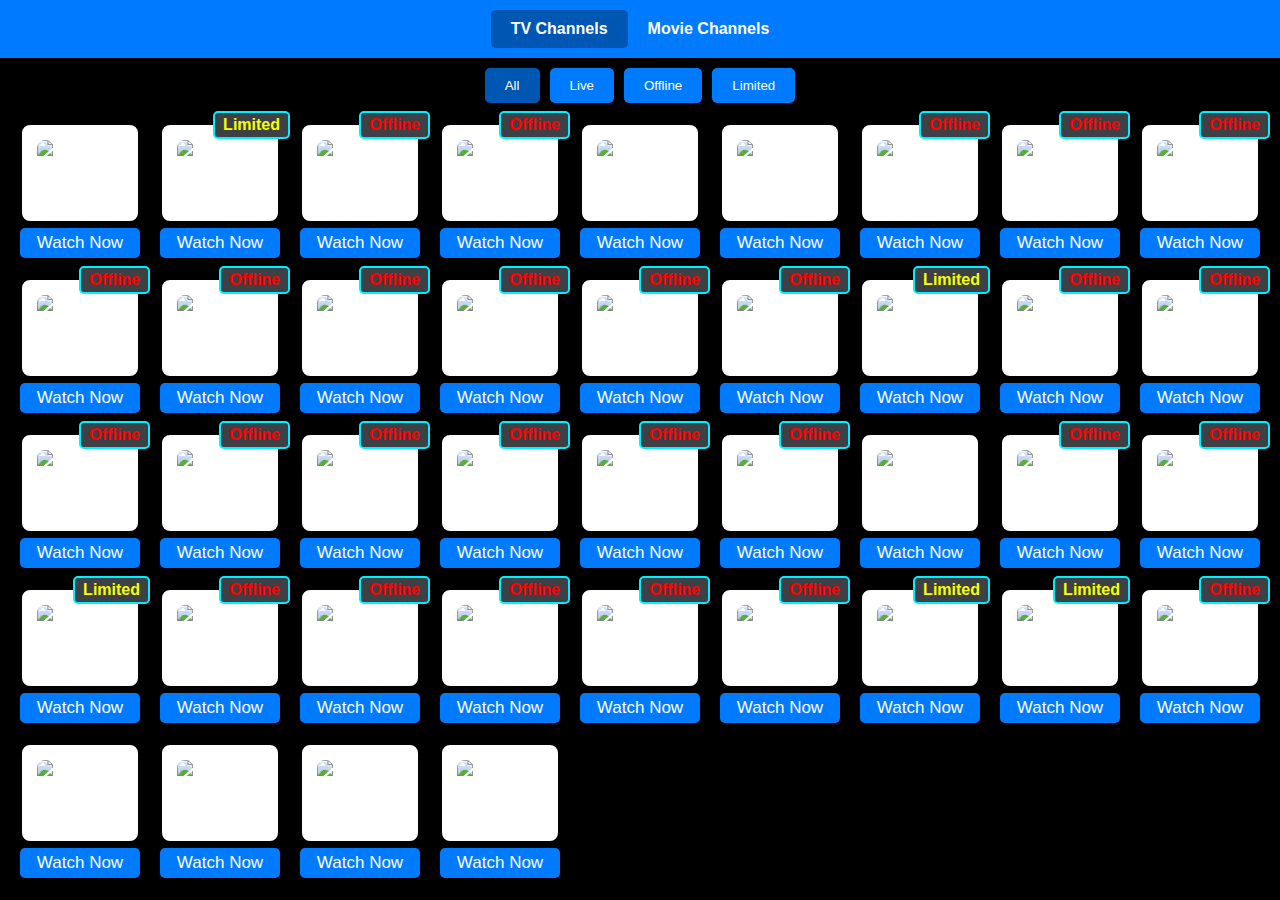
==== commit b8dff2c6: "Update index.html" ====
--- a/index.html
+++ b/index.html
@@ -503,7 +503,7 @@
             <img src="https://upload.wikimedia.org/wikipedia/commons/b/bf/Starz_2008.svg" alt="Channel 4">
         </div>
 		<span class="alternate">Limited</span>
-        <button class="watch-now-btn" data-stream="https://hardcoremedia.xyz/live/6FyrkGbRP/D4Q4pk3k8u/130012.m3u8">Watch Now</button>
+        <button class="watch-now-btn" data-stream="https://d1b5mlajbmvkjv.cloudfront.net/v1/master/9d062541f2ff39b5c0f48b743c6411d25f62fc25/UDU-DistroTV/145.m3u8">Watch Now</button>
     </div>
 	<div class="channel-item">
         <div class="channel-logo">
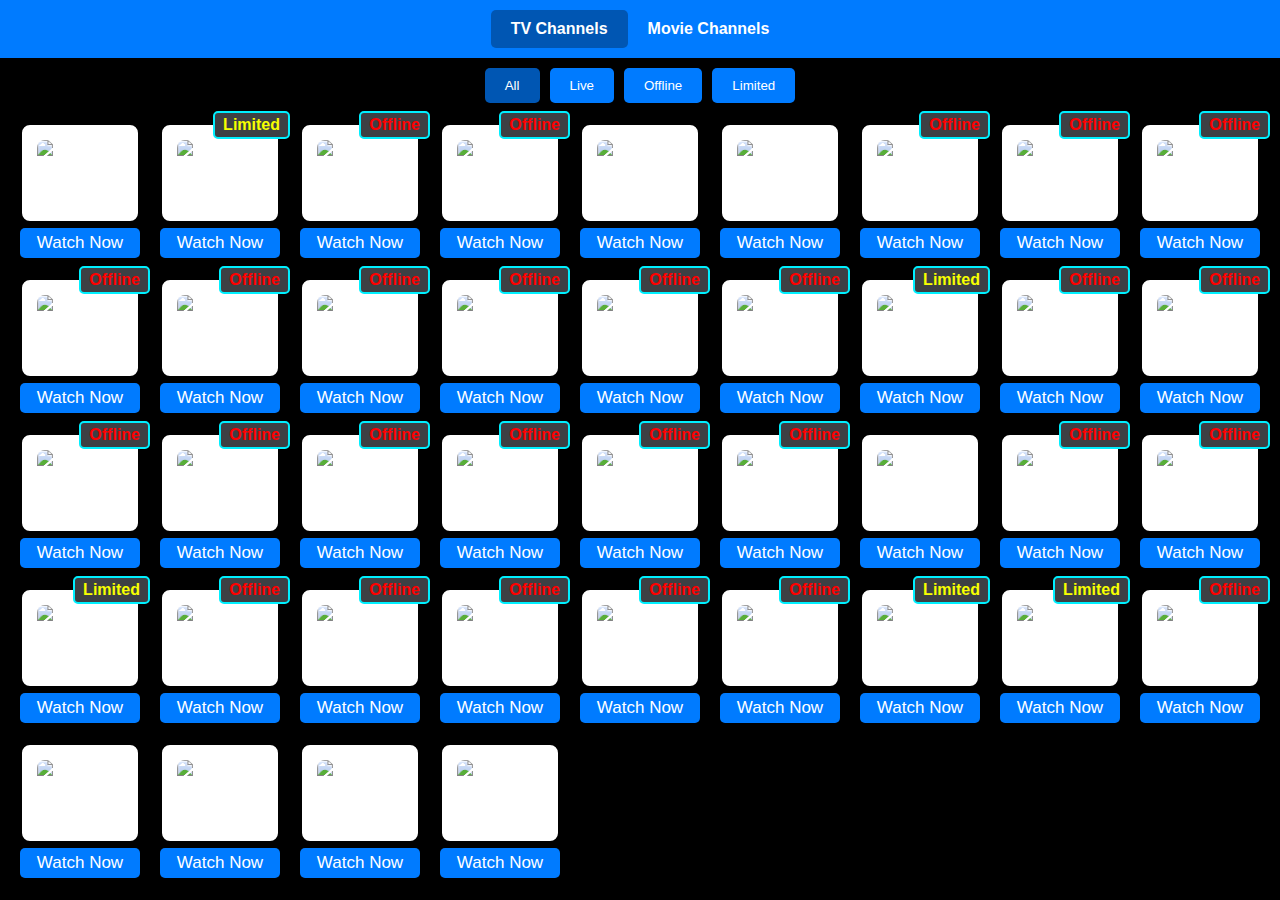
==== commit 6c359557: "Update index.html" ====
--- a/index.html
+++ b/index.html
@@ -449,7 +449,7 @@
             <img src="https://upload.wikimedia.org/wikipedia/commons/thumb/e/e8/Pinoy_Box_Office_logo.svg/1280px-Pinoy_Box_Office_logo.svg.png" alt="Channel 4">
         </div>
 	<span class="live-status">Checking...</span>
-        <button class="watch-now-btn" data-stream="https://fotvnet.serv00.net/player1/scdn-ls.php?channel=567708.m3u8">Watch Now</button>
+        <button class="watch-now-btn" data-stream="https://vo01.mohdtv.com:8880/live/ALLChannels681def0087c7/81216685/66827.m3u8">Watch Now</button>
     </div>
 	<div class="channel-item2">
         <div class="channel-logo">
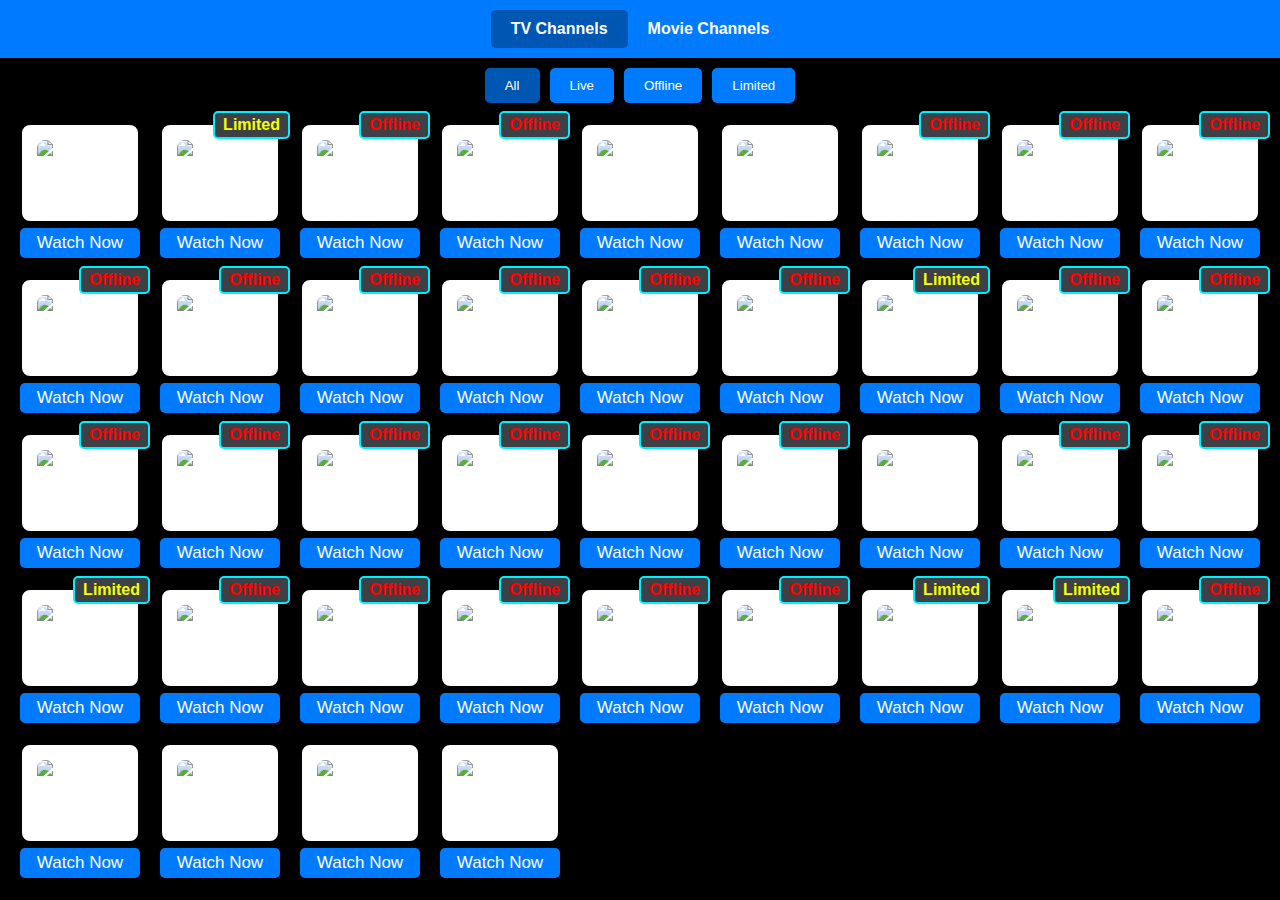
==== commit 37ed3c22: "Update index.html" ====
--- a/index.html
+++ b/index.html
@@ -545,8 +545,9 @@
             <img src="https://upload.wikimedia.org/wikipedia/commons/f/fd/Lifetime_Movies_logo.jpeg" alt="Channel 4">
         </div>
 		<span class="live-status">Checking...</span>
-        <button class="watch-now-btn" data-stream="https://hardcoremedia.xyz/live/6FyrkGbRP/D4Q4pk3k8u/129910.m3u8">Watch Now</button>
-    </div>
+        <button class="watch-now-btn" data-stream="https://glb.bozztv.com/glb/ssh101/guaymatetv/index.m3u8">Watch Now</button>
+    </div>
+	<!--not working
     <div class="channel-item">
         <div class="channel-logo">
             <img src="https://upload.wikimedia.org/wikipedia/en/1/1b/Movietime.svg" alt="Channel 4">
@@ -598,6 +599,7 @@
 		<span class="live-status">Checking...</span>
         <button class="watch-now-btn" data-stream="https://amhorstream.com/playlist/amhor/playlist.m3u8">Watch Now</button>
     </div>
+	-->
 	<div class="channel-item">
         <div class="channel-logo">
             <img src="https://classicmoviesandtv.com/images/channels/tv_movie_classics.png" alt="Channel 4">
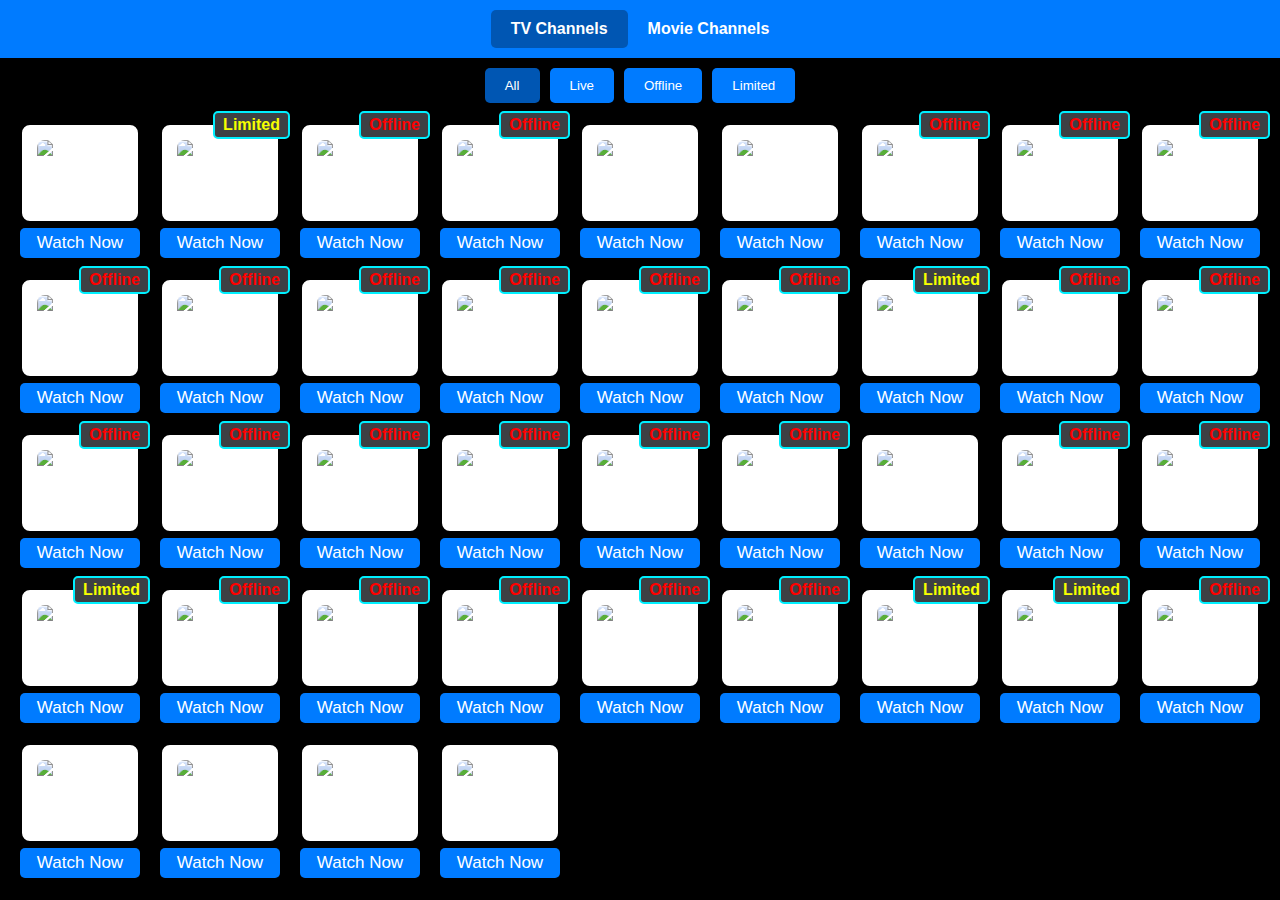
==== commit c431ffa4: "Update index.html" ====
--- a/index.html
+++ b/index.html
@@ -311,7 +311,7 @@
             <img src="https://i.imgur.com/8cvikOo.png" alt="Channel 4">
         </div>
 		<span class="live-status">Checking...</span>
-        <button class="watch-now-btn" data-stream="https://45.32.115.103/live/livestream/index.m3u8">Watch Now</button>
+        <button class="watch-now-btn" data-stream="https://glb.bozztv.com/glb/ssh101/startvphnew/tracks-v1a1/mono.m3u8">Watch Now</button>
     </div>
 	<div class="channel-item2">
         <div class="channel-logo">
